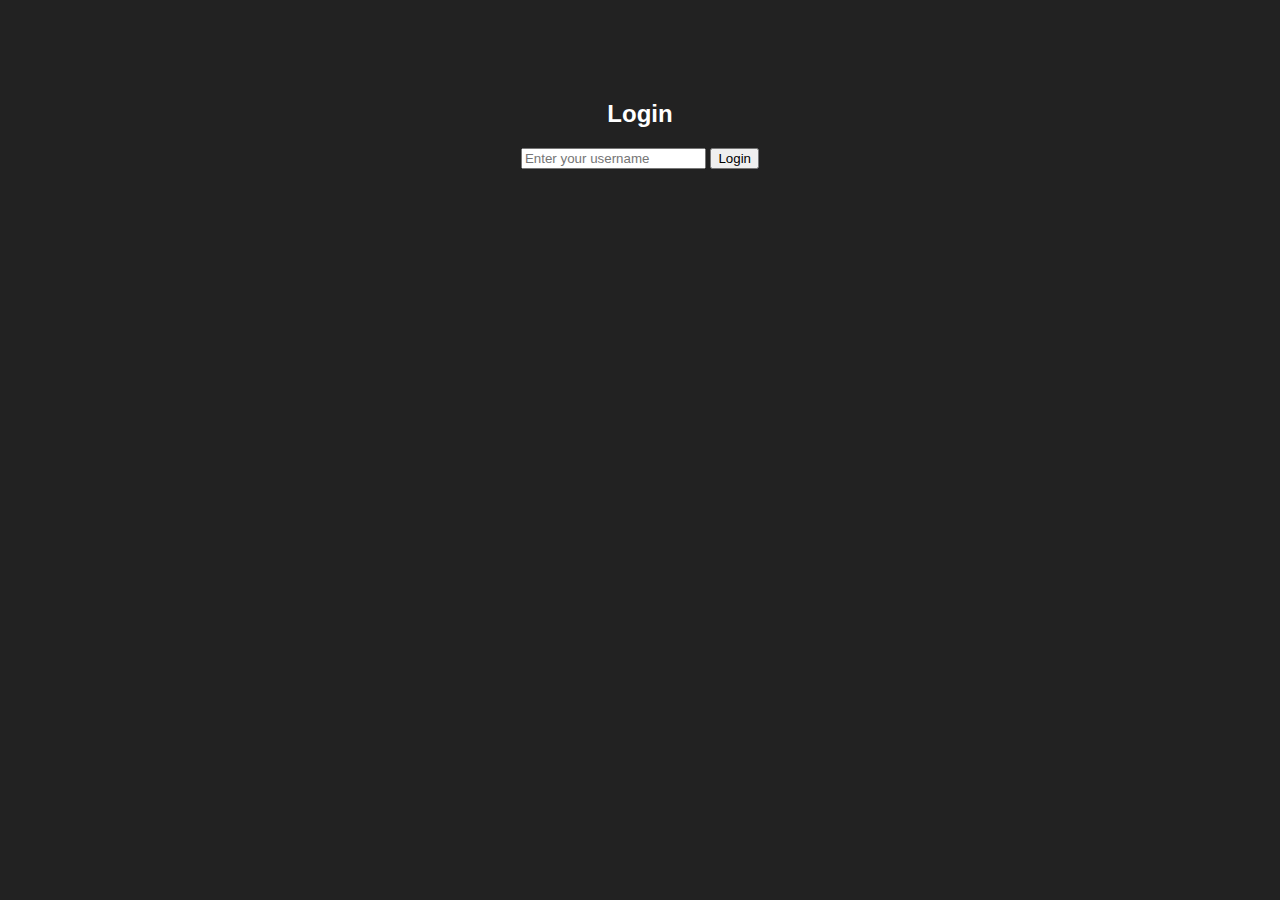
==== 3D website/index.html @ 3eba38be "Added base files for the 3D website idea" ====
<!DOCTYPE html>
<html lang="en">
<head>
    <meta charset="UTF-8">
    <meta name="viewport" content="width=device-width, initial-scale=1.0">
    <title>3D Web App</title>
    <link rel="stylesheet" href="styles.css">
</head>
<body>
    <div id="login-container">
        <h2>Login</h2>
        <input type="text" id="username" placeholder="Enter your username">
        <button onclick="login()">Login</button>
    </div>

    <div id="home-container" style="display: none;">
        <h1>Welcome, <span id="user-name"></span>!</h1>
        <button onclick="window.location.href='sculpt.html'">Go to 3D Sculpting</button>
    </div>

    <script src="script.js"></script>
</body>
</html>
---- 3D website/styles.css ----
body {
    font-family: Arial, sans-serif;
    text-align: center;
    background-color: #222;
    color: white;
}

#login-container, #home-container {
    margin-top: 100px;
}

#3d-container {
    width: 100vw;
    height: 90vh;
    overflow: hidden;
}
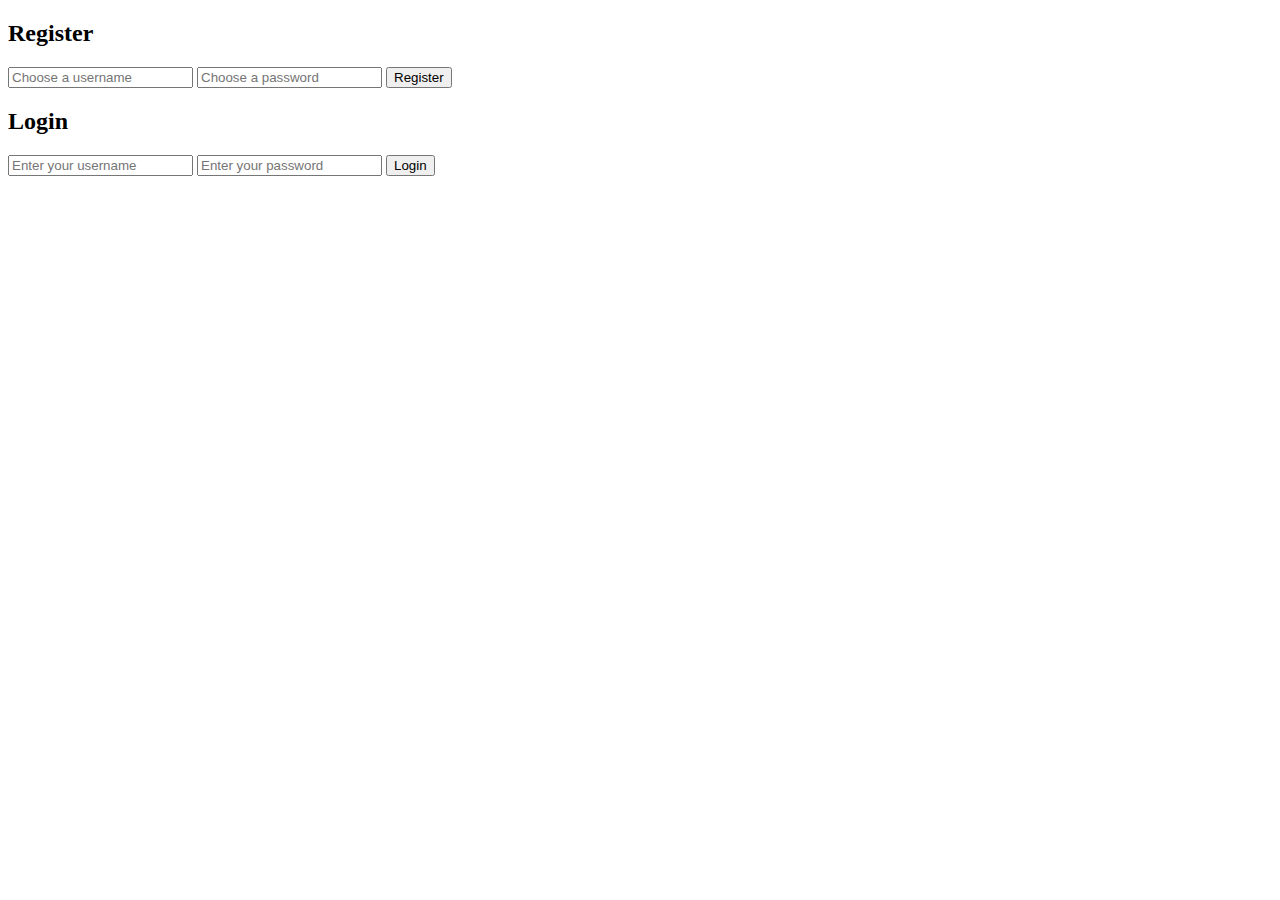
==== commit e8f5e516: "Added new page to the website. Add security function" ====
--- a/3D website/index.html
+++ b/3D website/index.html
@@ -3,21 +3,22 @@
 <head>
     <meta charset="UTF-8">
     <meta name="viewport" content="width=device-width, initial-scale=1.0">
-    <title>3D Web App</title>
-    <link rel="stylesheet" href="styles.css">
+    <title>Secure 3D Web App</title>
+    <script src="script.js" defer></script>
 </head>
 <body>
+    <div id="register-container">
+        <h2>Register</h2>
+        <input type="text" id="reg-username" placeholder="Choose a username">
+        <input type="password" id="reg-password" placeholder="Choose a password">
+        <button onclick="register()">Register</button>
+    </div>
+
     <div id="login-container">
         <h2>Login</h2>
         <input type="text" id="username" placeholder="Enter your username">
+        <input type="password" id="password" placeholder="Enter your password">
         <button onclick="login()">Login</button>
     </div>
-
-    <div id="home-container" style="display: none;">
-        <h1>Welcome, <span id="user-name"></span>!</h1>
-        <button onclick="window.location.href='sculpt.html'">Go to 3D Sculpting</button>
-    </div>
-
-    <script src="script.js"></script>
 </body>
 </html>
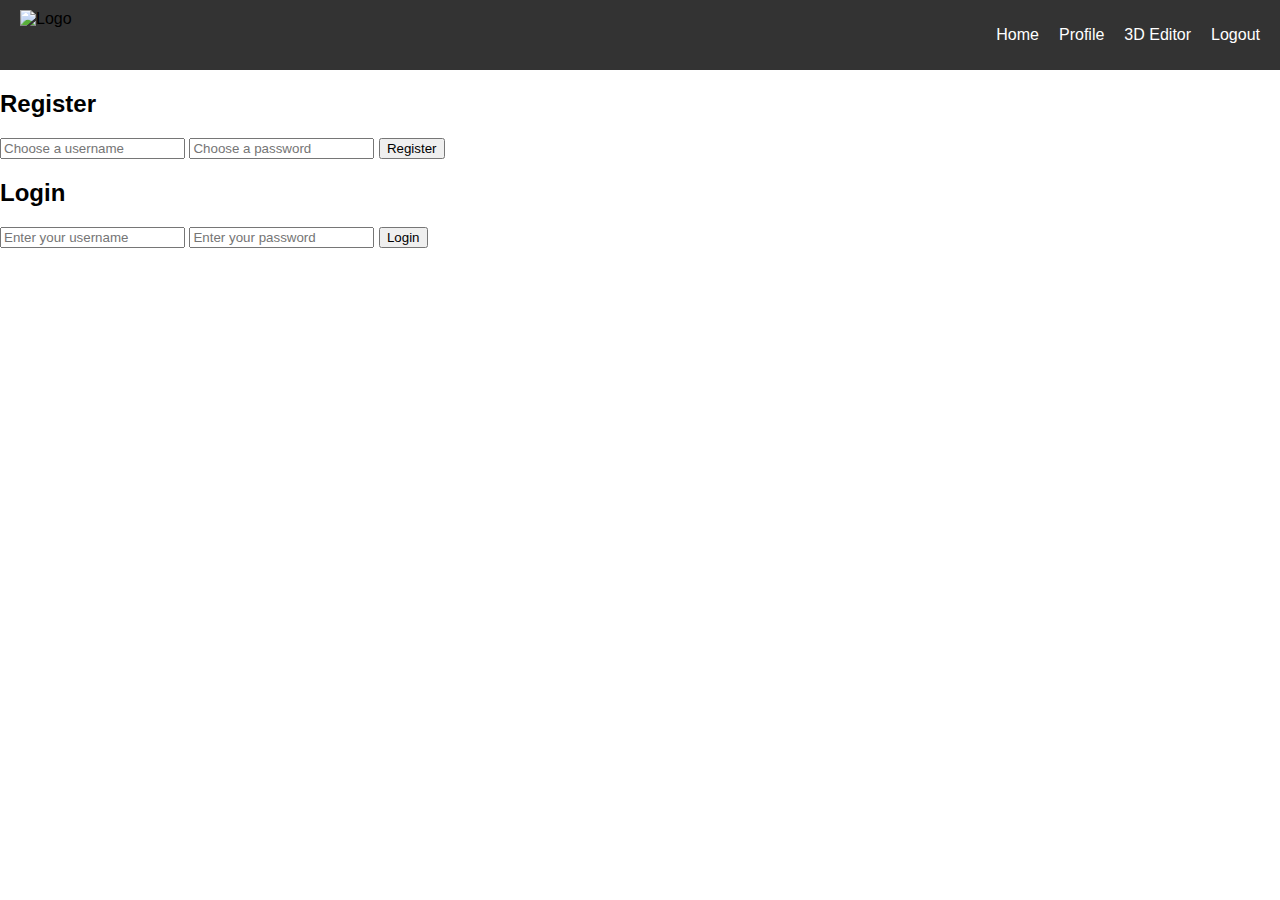
==== commit 1c1f1d9c: "added a navigation bar" ====
--- a/3D website/index.html
+++ b/3D website/index.html
@@ -6,6 +6,51 @@
     <title>Secure 3D Web App</title>
     <script src="script.js" defer></script>
 </head>
+<style>
+    body {
+        margin: 0;
+        font-family: Arial, sans-serif;
+    }
+    .navbar {
+        display: flex;
+        align-items: center;
+        justify-content: space-between;
+        background-color: #333;
+        padding: 10px 20px;
+    }
+    .navbar img {
+        height: 50px;
+    }
+    .nav-links {
+        list-style: none;
+        display: flex;
+        gap: 20px;
+    }
+    .nav-links li {
+        display: inline;
+    }
+    .nav-links a {
+        color: white;
+        text-decoration: none;
+        font-size: 16px;
+    }
+    .nav-links a:hover {
+        text-decoration: underline;
+    }
+</style>
+</head>
+<body>
+<nav class="navbar">
+    <img src="logo.png" alt="Logo">
+    <ul class="nav-links">
+        <li><a href="index.html">Home</a></li>
+        <li><a href="profile.html">Profile</a></li>
+        <li><a href="editor.html">3D Editor</a></li>
+        <li><a href="logout.html">Logout</a></li>
+    </ul>
+</nav>
+</body>
+</html>
 <body>
     <div id="register-container">
         <h2>Register</h2>
